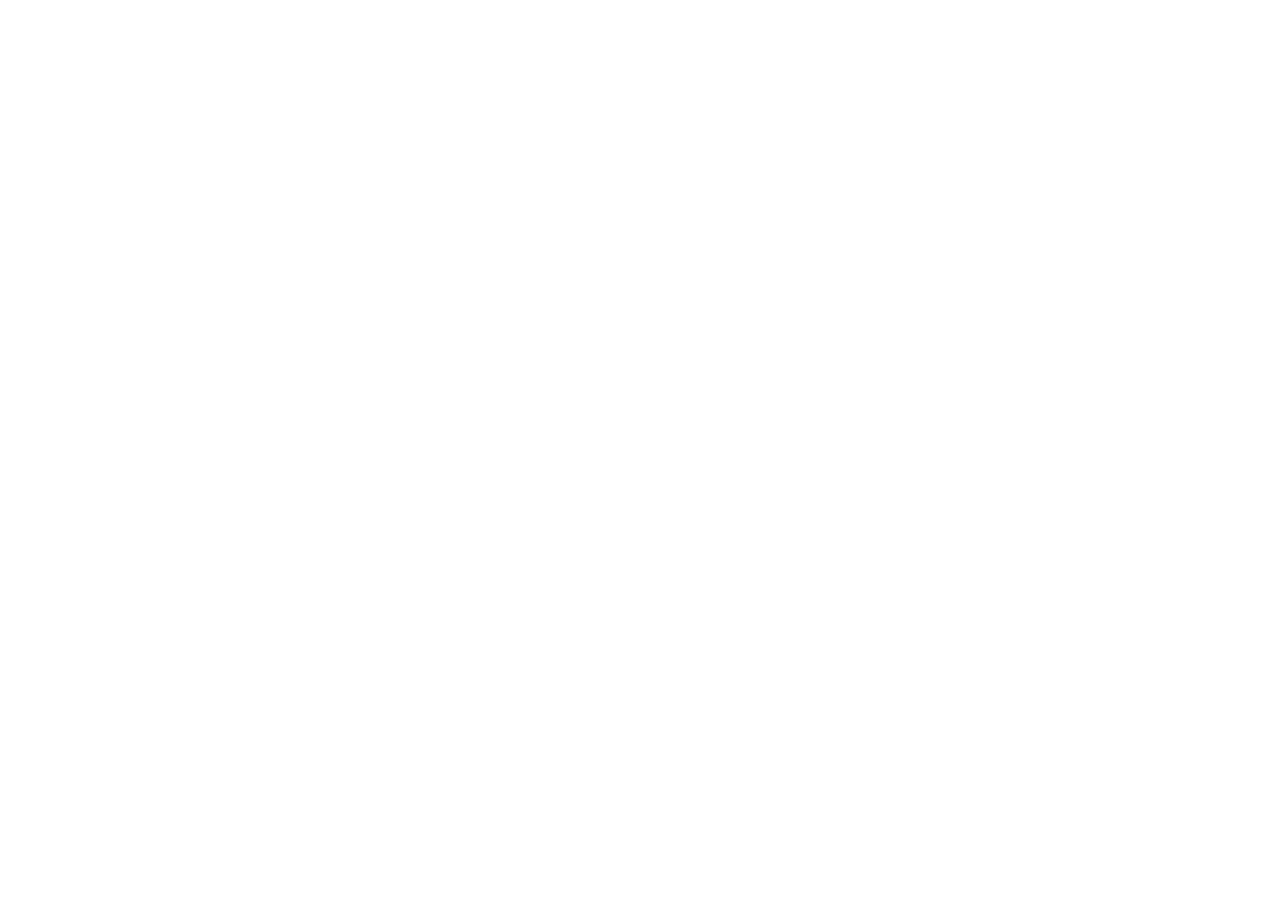
==== highscores.html @ 66fe7ba2 "Initial creation of files." ====
<!DOCTYPE html>
<html lang="en">
<head>
    <meta charset="UTF-8">
    <meta name="viewport" content="width=device-width, initial-scale=1.0">
    <title>Highscores</title>
</head>
<body>
    
</body>
</html>
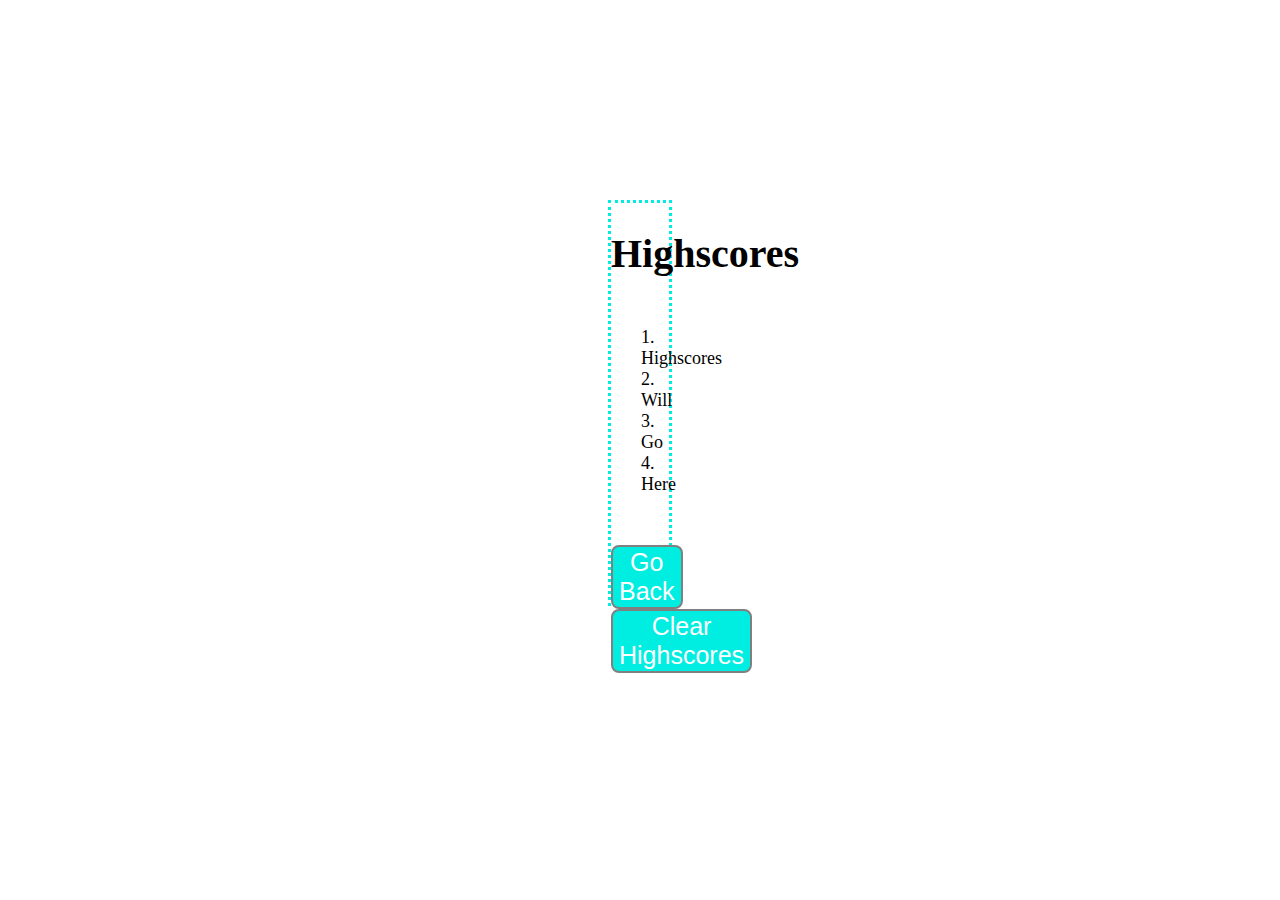
==== commit 7ccc5af4: "Added HTML skeleton and CSS for quiz and highscore page." ====
--- a/highscores.html
+++ b/highscores.html
@@ -4,8 +4,23 @@
     <meta charset="UTF-8">
     <meta name="viewport" content="width=device-width, initial-scale=1.0">
     <title>Highscores</title>
+
+    <link rel="stylesheet" href="assets/css/style.css">
 </head>
 <body>
-    
+    <div class="index">
+        <h1 class="header">Highscores</h1>
+        <ol class="start-text" id="highscore-list">
+            <li>Highscores</li>
+            <li>Will</li>
+            <li>Go</li>
+            <li>Here</li>
+        </ol>
+
+        <a href="index.html"><button id="go-back">Go Back</button></a>
+        <button id="clear">Clear Highscores</button>
+    </div>
+
+    <script src="assets/js/scores.js"></script>
 </body>
 </html>--- a/assets/css/style.css
+++ b/assets/css/style.css
@@ -0,0 +1,46 @@
+.index {
+    text-align: center;
+    margin-top: 200px;
+    margin-left: 600px;
+    margin-right: 600px;
+    height: 400px;
+    border: dotted rgb(0, 238, 226);
+}
+
+.header {
+    font-size: 40px;
+    margin-bottom: 50px;
+}
+
+.start-text {
+    margin-bottom: 50px;
+    margin-top: 25px;
+    font-size: large;
+    padding-left: 30px;
+    padding-right: 30px;
+}
+
+button {
+    border-radius: 8px;
+    font-size: 25px;
+    background-color: rgb(0, 238, 226);
+    color: rgb(255, 255, 255);
+    border: 2px solid grey;
+    transition-duration: 0.4s;
+    cursor: pointer;
+}
+
+.button:active {
+    transform: translateY(10px);
+}
+
+#start-button:hover {
+    background-color: white;
+    color: rgb(0, 238, 226);
+}
+
+#highscore-list {
+    list-style-position: inside;
+    margin-left: auto;
+    margin-right: auto;
+}
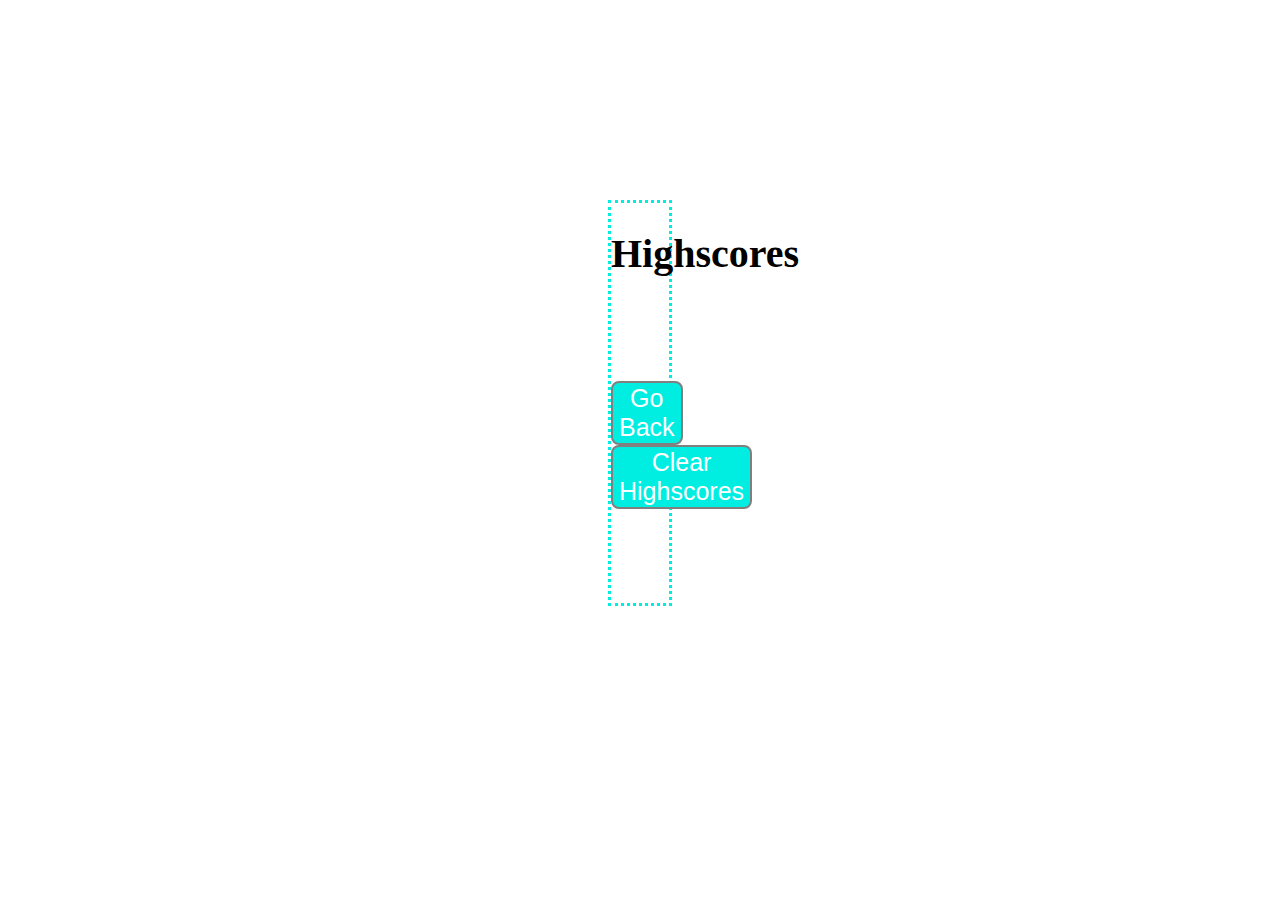
==== commit a322876a: "Added functionality to the highscore saving." ====
--- a/highscores.html
+++ b/highscores.html
@@ -1,5 +1,6 @@
 <!DOCTYPE html>
 <html lang="en">
+
 <head>
     <meta charset="UTF-8">
     <meta name="viewport" content="width=device-width, initial-scale=1.0">
@@ -7,15 +8,15 @@
 
     <link rel="stylesheet" href="assets/css/style.css">
 </head>
+
 <body>
     <div class="index">
         <h1 class="header">Highscores</h1>
         <ol class="start-text" id="highscore-list">
-            <li>Highscores</li>
-            <li>Will</li>
-            <li>Go</li>
-            <li>Here</li>
+
         </ol>
+
+        <br><br><br>
 
         <a href="index.html"><button id="go-back">Go Back</button></a>
         <button id="clear">Clear Highscores</button>
@@ -23,4 +24,5 @@
 
     <script src="assets/js/scores.js"></script>
 </body>
+
 </html>--- a/assets/css/style.css
+++ b/assets/css/style.css
@@ -1,14 +1,17 @@
 .index {
     text-align: center;
-    margin-top: 200px;
-    margin-left: 600px;
-    margin-right: 600px;
+    margin: 200px 600px 0 600px;
     height: 400px;
     border: dotted rgb(0, 238, 226);
 }
 
 .header {
     font-size: 40px;
+    margin-bottom: 50px;
+}
+
+.question-header {
+    font-size: 30px;
     margin-bottom: 50px;
 }
 
@@ -39,8 +42,35 @@
     color: rgb(0, 238, 226);
 }
 
+#question-button:hover {
+    background-color: white;
+    color: rgb(0, 238, 226);
+}
+
 #highscore-list {
     list-style-position: inside;
     margin-left: auto;
     margin-right: auto;
 }
+
+.timer {
+    text-align: right;
+}
+
+.hide {
+    display: none;
+}
+
+.questions {
+    text-align: center;
+    margin: 200px 600px 0 600px;
+    height: 400px;
+    border: dotted rgb(0, 238, 226);
+}
+
+.score {
+    border:2px dashed blue; 
+    padding: 0.03em 0.25em;
+    margin-left: 100px;
+    margin-right: 100px;
+}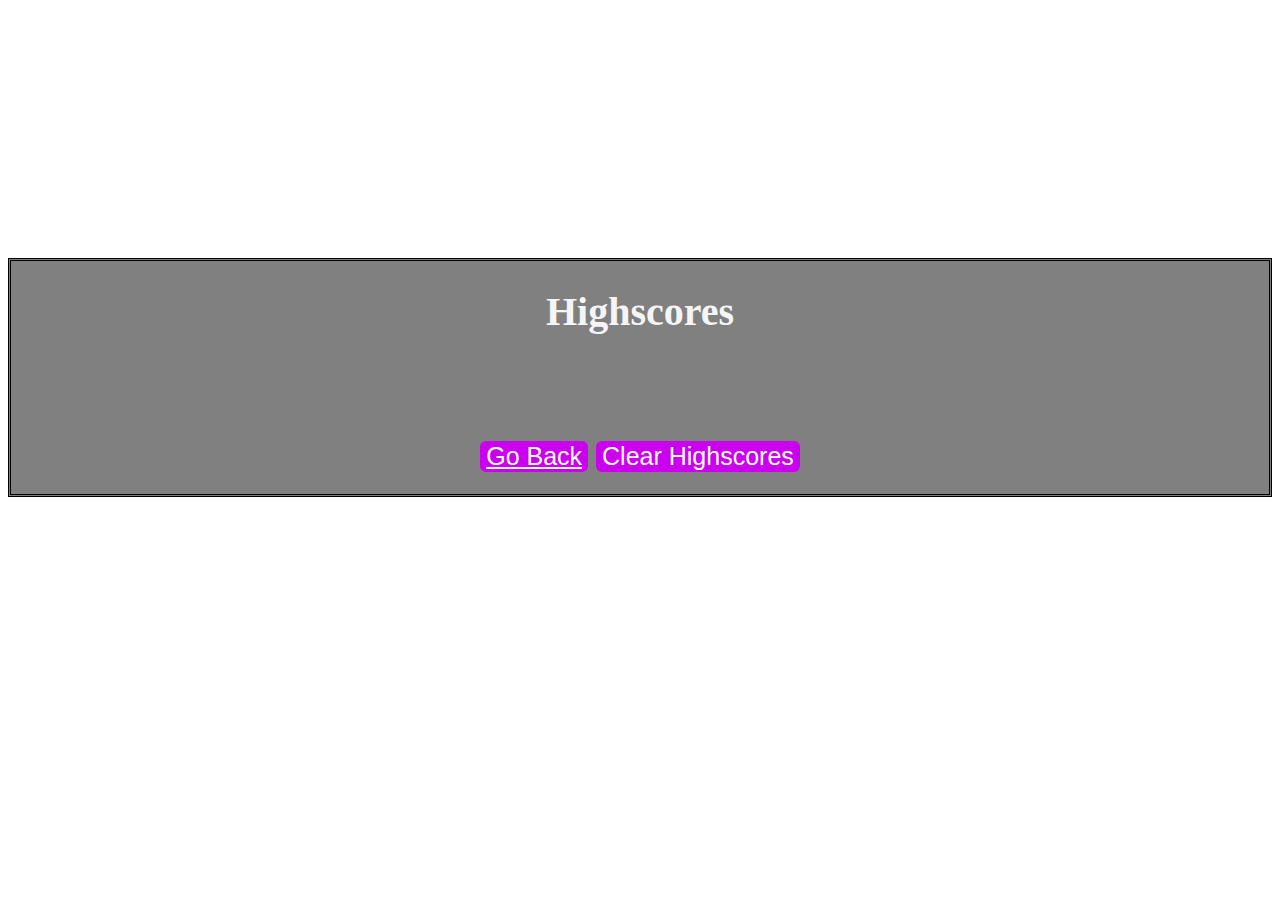
==== commit 2cdd26c5: "Added different styling to the quiz." ====
--- a/highscores.html
+++ b/highscores.html
@@ -18,7 +18,7 @@
 
         <br><br><br>
 
-        <a href="index.html"><button id="go-back">Go Back</button></a>
+        <button id="go-back"><a href="index2.html">Go Back</a></button></a>
         <button id="clear">Clear Highscores</button>
     </div>
 
--- a/assets/css/style.css
+++ b/assets/css/style.css
@@ -1,8 +1,28 @@
 .index {
     text-align: center;
-    margin: 200px 600px 0 600px;
-    height: 400px;
-    border: dotted rgb(0, 238, 226);
+    position: relative;
+    border: double black;
+    background-color: grey;
+    color: whitesmoke;
+    top: 250px;
+    padding-bottom: 20px;
+}
+
+
+.start-box {
+    text-align: center;
+    position: relative;
+    border: double black;
+    background-color: grey;
+    color: whitesmoke;
+    top: 250px;
+    padding-bottom: 20px;
+}
+
+.highscore-button {
+    position: absolute;
+    left: 25px;
+    top: 25px;
 }
 
 .header {
@@ -26,9 +46,18 @@
 button {
     border-radius: 8px;
     font-size: 25px;
-    background-color: rgb(0, 238, 226);
+    background-color: rgb(202, 0, 238);
     color: rgb(255, 255, 255);
     border: 2px solid grey;
+    transition-duration: 0.4s;
+    cursor: pointer;
+}
+
+a {
+    border-radius: 8px;
+    font-size: 25px;
+    background-color: rgb(202, 0, 238);
+    color: rgb(255, 255, 255);
     transition-duration: 0.4s;
     cursor: pointer;
 }
@@ -39,12 +68,13 @@
 
 #start-button:hover {
     background-color: white;
-    color: rgb(0, 238, 226);
+    color: rgb(202, 0, 238);
+    margin-bottom: 20px;
 }
 
-#question-button:hover {
+.question-button:hover {
     background-color: white;
-    color: rgb(0, 238, 226);
+    color: rgb(202, 0, 238);
 }
 
 #highscore-list {
@@ -53,23 +83,38 @@
     margin-right: auto;
 }
 
+#correct {
+    position: fixed;
+    top: 190px;
+    left: 910px;
+    border: 2px double black;
+    color: white;
+    background-color: rgb(202, 0, 238); 
+}
+
+#incorrect {
+    position: fixed;
+    top: 190px;
+    left: 910px;
+    border: 2px double black;
+    color: white;
+    background-color: rgb(202, 0, 238); 
+}
+
 .timer {
     text-align: right;
+    position: absolute;
+    top: 25px;
+    right: 25px;
 }
 
 .hide {
     display: none;
 }
 
-.questions {
-    text-align: center;
-    margin: 200px 600px 0 600px;
-    height: 400px;
-    border: dotted rgb(0, 238, 226);
-}
 
 .score {
-    border:2px dashed blue; 
+    border:2px double rgb(202, 0, 238); 
     padding: 0.03em 0.25em;
     margin-left: 100px;
     margin-right: 100px;
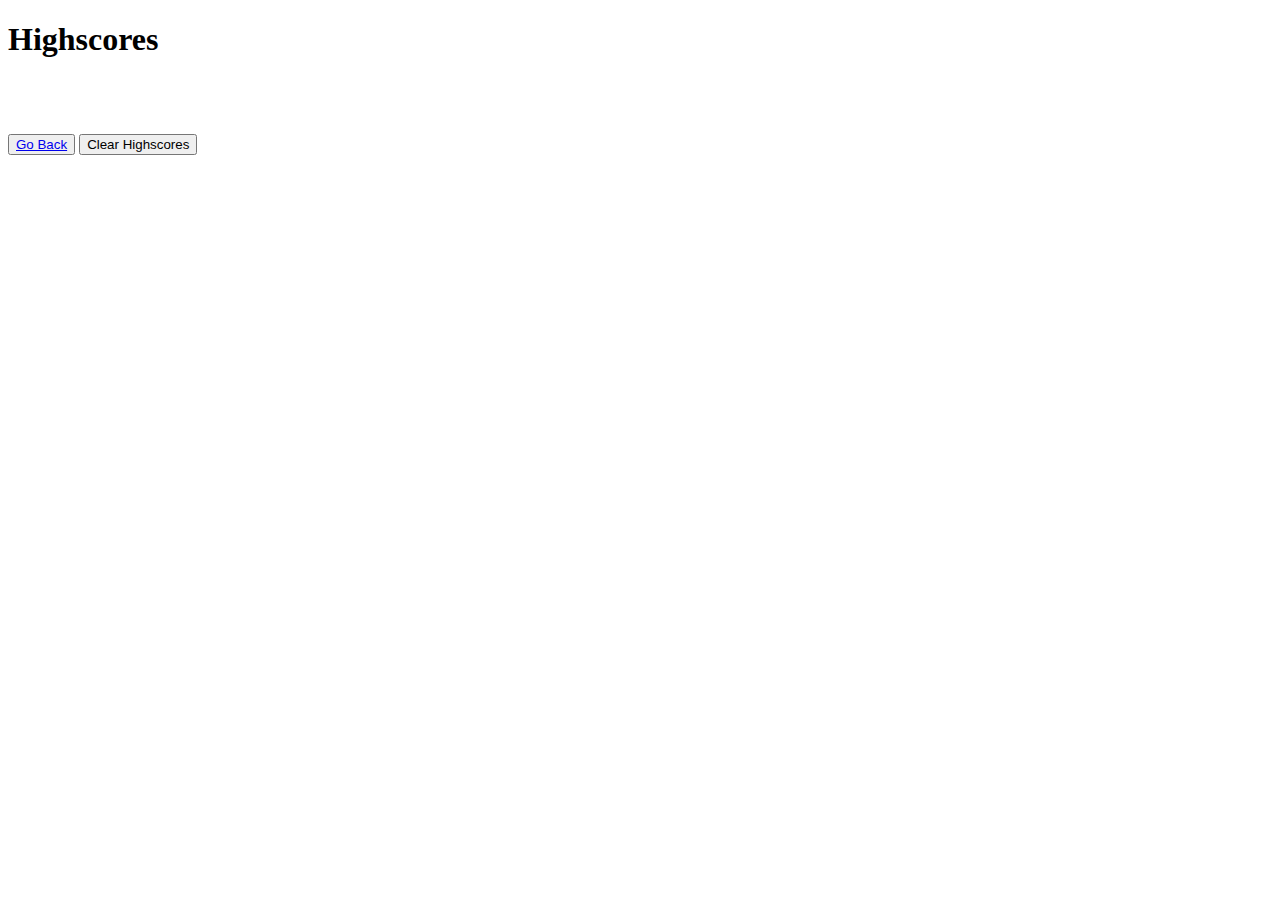
==== commit a9d78766: "Deployment." ====
--- a/highscores.html
+++ b/highscores.html
@@ -6,7 +6,7 @@
     <meta name="viewport" content="width=device-width, initial-scale=1.0">
     <title>Highscores</title>
 
-    <link rel="stylesheet" href="assets/css/style.css">
+    <link rel="stylesheet" src="/style.css">
 </head>
 
 <body>
@@ -22,7 +22,7 @@
         <button id="clear">Clear Highscores</button>
     </div>
 
-    <script src="assets/js/scores.js"></script>
+    <script src="/js/scores.js"></script>
 </body>
 
 </html>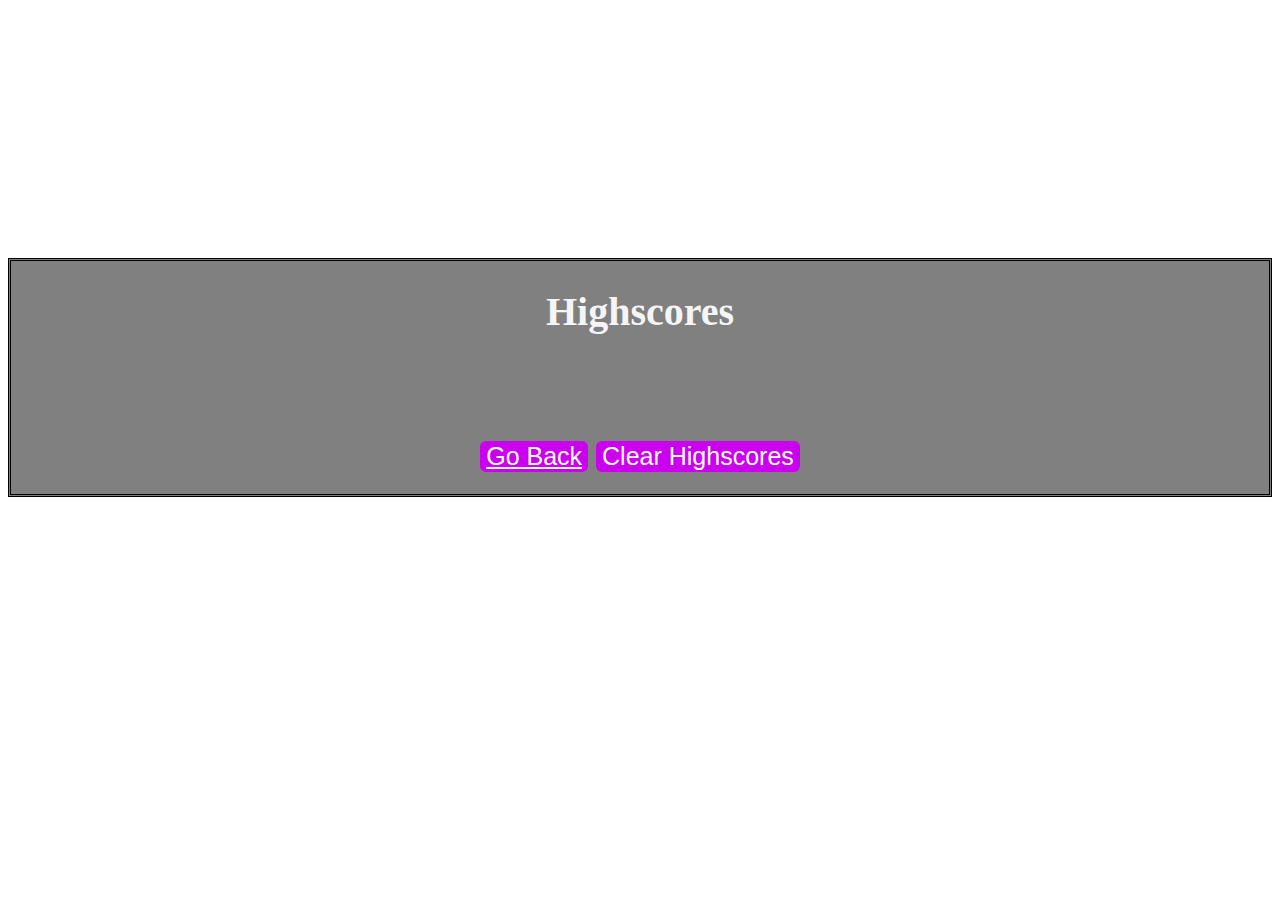
==== commit 2e348abd: "Deployment." ====
--- a/highscores.html
+++ b/highscores.html
@@ -6,7 +6,7 @@
     <meta name="viewport" content="width=device-width, initial-scale=1.0">
     <title>Highscores</title>
 
-    <link rel="stylesheet" src="/style.css">
+    <link rel="stylesheet" href="style.css">
 </head>
 
 <body>
@@ -22,7 +22,7 @@
         <button id="clear">Clear Highscores</button>
     </div>
 
-    <script src="/js/scores.js"></script>
+    <script src="js/scores.js"></script>
 </body>
 
 </html>--- a/style.css
+++ b/style.css
@@ -0,0 +1,121 @@
+.index {
+    text-align: center;
+    position: relative;
+    border: double black;
+    background-color: grey;
+    color: whitesmoke;
+    top: 250px;
+    padding-bottom: 20px;
+}
+
+
+.start-box {
+    text-align: center;
+    position: relative;
+    border: double black;
+    background-color: grey;
+    color: whitesmoke;
+    top: 250px;
+    padding-bottom: 20px;
+}
+
+.highscore-button {
+    position: absolute;
+    left: 25px;
+    top: 25px;
+}
+
+.header {
+    font-size: 40px;
+    margin-bottom: 50px;
+}
+
+.question-header {
+    font-size: 30px;
+    margin-bottom: 50px;
+}
+
+.start-text {
+    margin-bottom: 50px;
+    margin-top: 25px;
+    font-size: large;
+    padding-left: 30px;
+    padding-right: 30px;
+}
+
+button {
+    border-radius: 8px;
+    font-size: 25px;
+    background-color: rgb(202, 0, 238);
+    color: rgb(255, 255, 255);
+    border: 2px solid grey;
+    transition-duration: 0.4s;
+    cursor: pointer;
+}
+
+a {
+    border-radius: 8px;
+    font-size: 25px;
+    background-color: rgb(202, 0, 238);
+    color: rgb(255, 255, 255);
+    transition-duration: 0.4s;
+    cursor: pointer;
+}
+
+.button:active {
+    transform: translateY(10px);
+}
+
+#start-button:hover {
+    background-color: white;
+    color: rgb(202, 0, 238);
+    margin-bottom: 20px;
+}
+
+.question-button:hover {
+    background-color: white;
+    color: rgb(202, 0, 238);
+}
+
+#highscore-list {
+    list-style-position: inside;
+    margin-left: auto;
+    margin-right: auto;
+}
+
+#correct {
+    position: fixed;
+    top: 190px;
+    left: 910px;
+    border: 2px double black;
+    color: white;
+    background-color: rgb(202, 0, 238); 
+}
+
+#incorrect {
+    position: fixed;
+    top: 190px;
+    left: 910px;
+    border: 2px double black;
+    color: white;
+    background-color: rgb(202, 0, 238); 
+}
+
+.timer {
+    text-align: right;
+    position: absolute;
+    top: 25px;
+    right: 25px;
+}
+
+.hide {
+    display: none;
+}
+
+
+.score {
+    border:2px double rgb(202, 0, 238); 
+    padding: 0.03em 0.25em;
+    margin-left: 100px;
+    margin-right: 100px;
+}